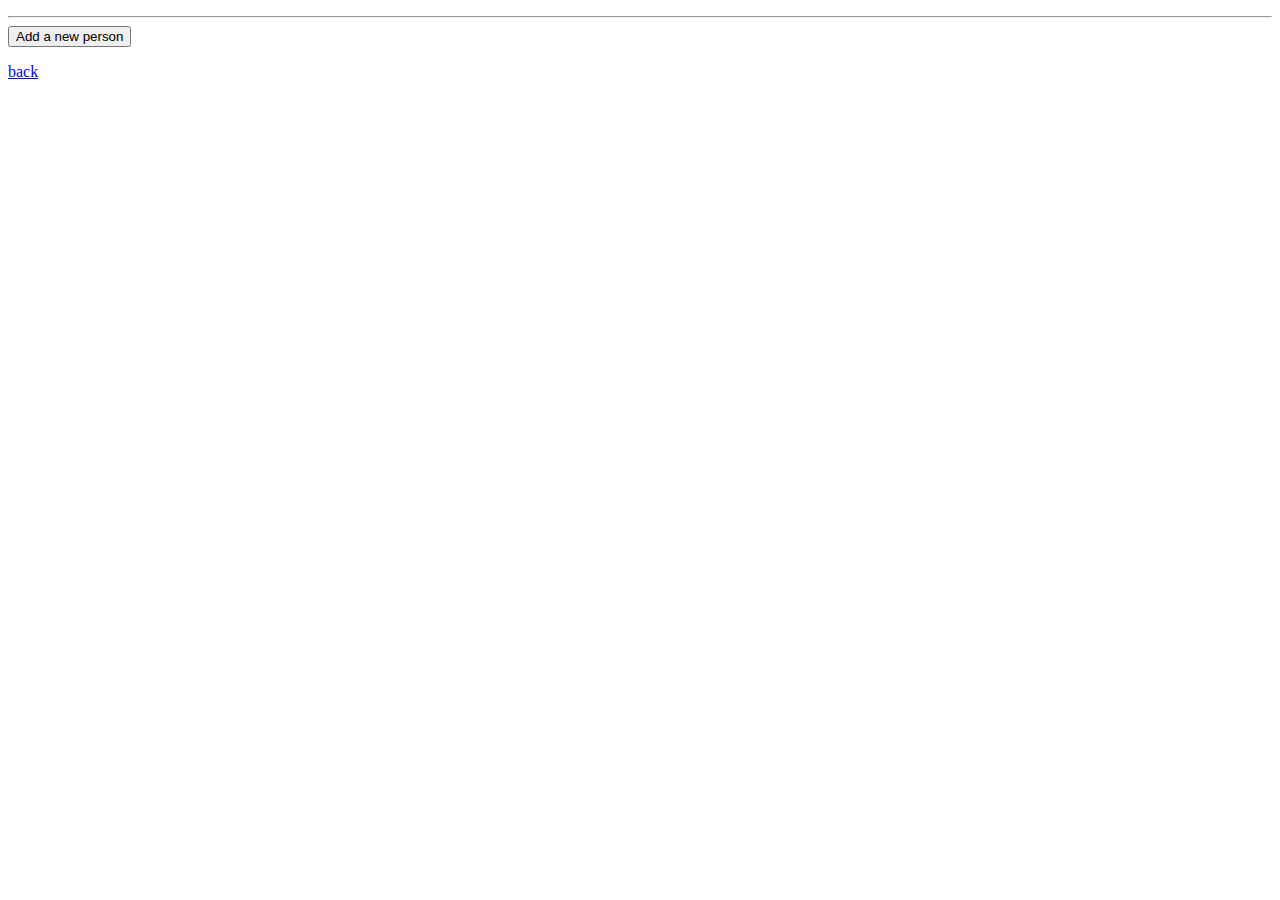
==== src/main/resources/templates/people/index.html @ 106bc426 "Initial commit" ====
<!DOCTYPE html>
<html lang="en" xmlns:th="http://www.thymeleaf.org">
<head>
	<meta charset="UTF-8">
	<title>All People</title>
</head>
<body>

	<div th:each="person : ${people}">
		<p />
		<a th:href="@{/people/{id}(id=${person.getId()})}"
			th:text="${person.toString()}"></a>
	</div>

	<hr />

	<form action="/people/new">
		<button>Add a new person</button>
	</form>

	<p />
	<a href="/">back</a>

</body>
</html>
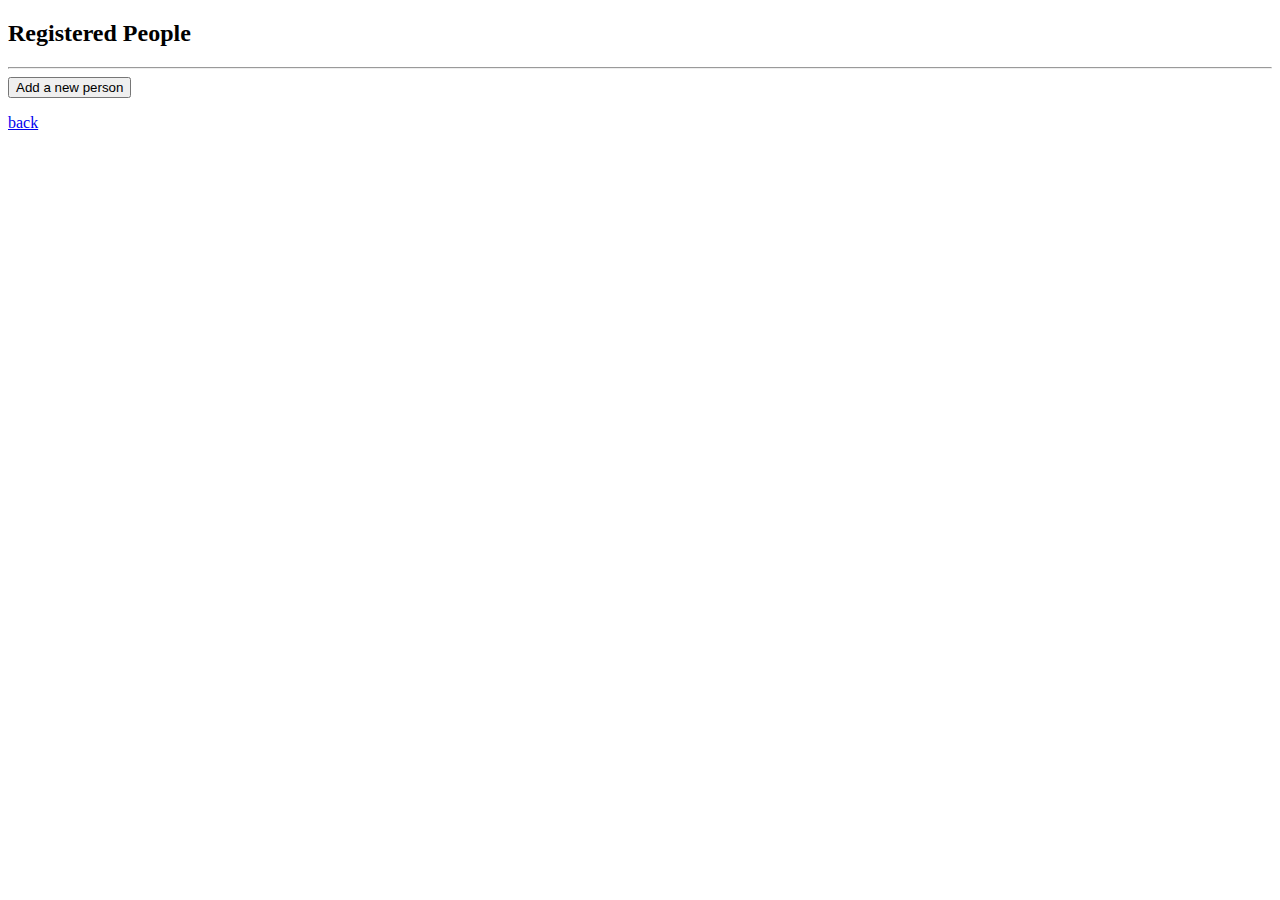
==== commit 02e6412a: "design and additional links" ====
--- a/src/main/resources/templates/people/index.html
+++ b/src/main/resources/templates/people/index.html
@@ -3,8 +3,11 @@
 <head>
 	<meta charset="UTF-8">
 	<title>All People</title>
+	<link rel="stylesheet" href="/css/stylePeople.css">
 </head>
 <body>
+
+	<h2>Registered People</h2>
 
 	<div th:each="person : ${people}">
 		<p />
@@ -19,7 +22,7 @@
 	</form>
 
 	<p />
-	<a href="/">back</a>
+	<a class="back" href="/">back</a>
 
 </body>
 </html>